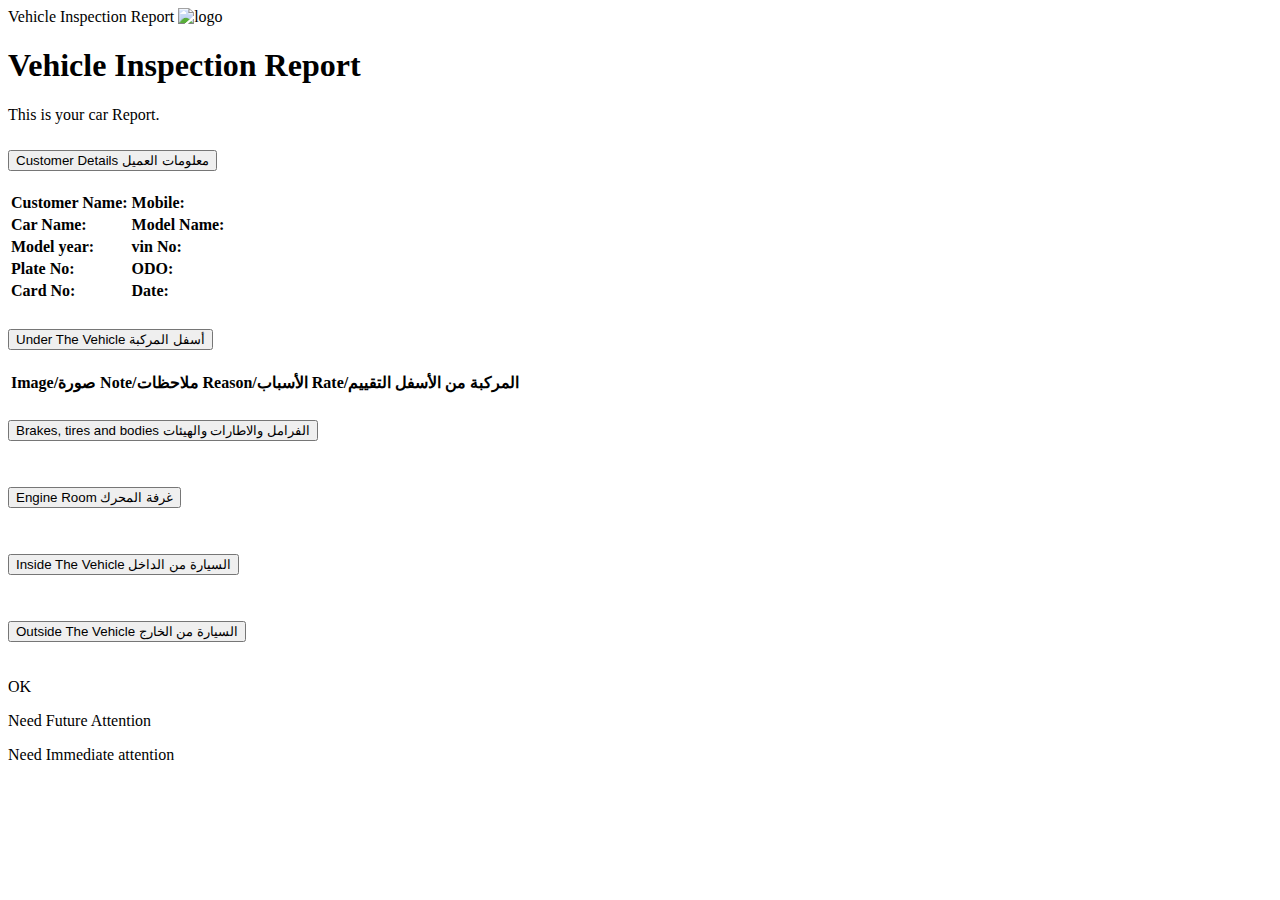
==== index.html @ ea889888 "update page title" ====
<!DOCTYPE html>
<html lang="en">
  <head>
    <meta charset="UTF-8" />
    <meta http-equiv="X-UA-Compatible" content="IE=edge" />
    <meta name="viewport" content="width=device-width, initial-scale=1.0" />
    <link rel="stylesheet" href="https://cdnjs.cloudflare.com/ajax/libs/font-awesome/6.1.0/css/all.min.css" integrity="sha512-10/jx2EXwxxWqCLX/hHth/vu2KY3jCF70dCQB8TSgNjbCVAC/8vai53GfMDrO2Emgwccf2pJqxct9ehpzG+MTw==" crossorigin="anonymous" referrerpolicy="no-referrer" />
    <link
      href="https://cdn.jsdelivr.net/npm/bootstrap@5.1.3/dist/css/bootstrap.min.css"
      rel="stylesheet"
      integrity="sha384-1BmE4kWBq78iYhFldvKuhfTAU6auU8tT94WrHftjDbrCEXSU1oBoqyl2QvZ6jIW3"
      crossorigin="anonymous"
    />
    <link rel="stylesheet" href="style.css" />
    <title>Vehicle Inspection Report</title>
  </head>
  <body onload="loading_page()">
    <!-- header start -->
    <nav class="navbar navbar-light bg-light px-5" id="nav">
      <a class="navbar-brand">Vehicle Inspection Report</a>
      <img src="" id="c_name" alt="logo">
    </nav>
    <!-- <hr class="bg-danger" style="margin-top: -1em;height: 0.5em;"> -->
    <!-- header end -->

    <!-- hero start -->
    <div class="jumbotron jumbotron-fluid">
      <div class="container">
        <h1 class="display-4">Vehicle Inspection Report</h1>
        <p>This is your car Report.</p>
      </div>
    </div>
    <!-- hero end -->

    <!-- accordion start -->
    <div class="col-11 mt-3" style="margin: 0 auto;">

      <div class="accordion" id="accordionExample">
        <div class="accordion-item">
          <h2 class="accordion-header" id="headingOne">
            <button
              class="accordion-button"
              type="button"
              data-bs-toggle="collapse"
              data-bs-target="#collapseOne"
              aria-expanded="true"
              aria-controls="collapseOne"
            >
              <div class="w-100 px-3 py-0 d-flex flex-row justify-content-between">
              <span>Customer Details</span>
              <span>معلومات العميل</span>
              </div>
            </button>
          </h2>
          <div
            id="collapseOne"
            class="accordion-collapse collapse show"
            aria-labelledby="headingOne"
            data-bs-parent="#accordionExample"
          >
            <div class="accordion-body">
              <table class="table table-hover" id="customer_details">
                <tbody>
                  <tr>
                    <td><strong>Customer Name: </strong><span id="cu_name"></span></td>
                    <td><strong>Mobile: </strong><span id="cu_mobile"></span></td>
                  </tr>
                  <tr>
                    <td><strong>Car Name: </strong><span id="cu_car"></span></td>
                    <td><strong>Model Name: </strong><span id="cu_model"></span></td>
                  </tr>
                  <tr>
                    <td><strong>Model year: </strong><span id="cu_year"></span></td>
                    <td><strong>vin No: </strong><span id="cu_vin"></span></td>
                  </tr>
                  <tr>
                    <td><strong>Plate No: </strong><span id="cu_plate"></span></td>
                    <td><strong>ODO: </strong><span id="cu_odo"></span></td>
                  </tr>
                  <tr>
                    <td><strong>Card No: </strong><span id="cu_card"></span></td>
                    <td><strong>Date: </strong><span id="cu_date"></span></td>
                  </tr>
                </tbody>
              </table>
            </div>
          </div>
        </div>
        <div class="accordion-item">
          <h2 class="accordion-header" id="headingTwo">
            <button
              class="accordion-button collapsed"
              type="button"
              data-bs-toggle="collapse"
              data-bs-target="#collapseTwo"
              aria-expanded="false"
              aria-controls="collapseTwo"
            >
            <div class="w-100 px-3 py-0 d-flex flex-row justify-content-between">
              <span>Under The Vehicle</span>
              <span>أسفل المركبة</span>
              </div>
            </button>
          </h2>
          <div
            id="collapseTwo"
            class="accordion-collapse collapse"
            aria-labelledby="headingTwo"
            data-bs-parent="#accordionExample"
          >
            <div class="accordion-body">
              <table class="table table-hover">
                <thead>
                  <tr class="table-active">
                    <th scope="col">Image/صورة</th>
                    <th scope="col">Note/ملاحظات</th>
                    <th scope="col">Reason/الأسباب</th>
                    <th scope="col">Rate/التقييم</th>
                    <th scope="col">المركبة من الأسفل</th>
                  </tr>
                </thead>
                <tbody id="under_vehicle_table">
                </tbody>
              </table>
            </div>
          </div>
        </div>
        <div class="accordion-item">
          <h2 class="accordion-header" id="headingThree">
            <button
              class="accordion-button collapsed"
              type="button"
              data-bs-toggle="collapse"
              data-bs-target="#collapseThree"
              aria-expanded="false"
              aria-controls="collapseThree"
            >
            <div class="w-100 px-3 py-0 d-flex flex-row justify-content-between">
              <span>Brakes, tires and bodies</span>
              <span>الفرامل والاطارات والهيئات</span>
              </div>
            </button>
          </h2>
          <div
            id="collapseThree"
            class="accordion-collapse collapse"
            aria-labelledby="headingThree"
            data-bs-parent="#accordionExample"
          >
            <div class="accordion-body">
              <table class="table table-hover">
                <tbody id="btb_vehicle_table">
                </tbody>
              </table>
            </div>
          </div>
        </div>
        <div class="accordion-item">
          <h2 class="accordion-header" id="headingFour">
            <button
              class="accordion-button collapsed"
              type="button"
              data-bs-toggle="collapse"
              data-bs-target="#collapseFour"
              aria-expanded="false"
              aria-controls="collapseFour"
            >
            <div class="w-100 px-3 py-0 d-flex flex-row justify-content-between">
              <span>Engine Room</span>
              <span>غرفة المحرك</span>
              </div>
            </button>
          </h2>
          <div
            id="collapseFour"
            class="accordion-collapse collapse"
            aria-labelledby="headingFour"
            data-bs-parent="#accordionExample"
          >
            <div class="accordion-body">
              <table class="table table-hover">
                <tbody id="engine_vehicle_table">
                </tbody>
              </table>
            </div>
          </div>
        </div>
        <div class="accordion-item">
          <h2 class="accordion-header" id="headingFive">
            <button
              class="accordion-button collapsed"
              type="button"
              data-bs-toggle="collapse"
              data-bs-target="#collapseFive"
              aria-expanded="false"
              aria-controls="collapseFive"
            >
            <div class="w-100 px-3 py-0 d-flex flex-row justify-content-between">
              <span>Inside The Vehicle</span>
              <span>السيارة من الداخل</span>
              </div>
            </button>
          </h2>
          <div
            id="collapseFive"
            class="accordion-collapse collapse"
            aria-labelledby="headingFive"
            data-bs-parent="#accordionExample"
          >
            <div class="accordion-body">
              <table class="table table-hover">
                <tbody id="iv_vehicle_table">
                </tbody>
              </table>
            </div>
          </div>
        </div>
        <div class="accordion-item">
          <h2 class="accordion-header" id="headingSix">
            <button
              class="accordion-button collapsed"
              type="button"
              data-bs-toggle="collapse"
              data-bs-target="#collapseSix"
              aria-expanded="false"
              aria-controls="collapseSix"
            >
            <div class="w-100 px-3 py-0 d-flex flex-row justify-content-between">
              <span>Outside The Vehicle</span>
              <span>السيارة من الخارج</span>
              </div>
            </button>
          </h2>
          <div
            id="collapseSix"
            class="accordion-collapse collapse"
            aria-labelledby="headingSix"
            data-bs-parent="#accordionExample"
          >
            <div class="accordion-body">
              <table class="table table-hover">
                <tbody id="ov_vehicle_table">
                </tbody>
              </table>
            </div>
          </div>
        </div>
      </div>
    </div>

    <div class="col-9 d-flex justify-content-between mx-auto mt-3">
      <p>
        <i class="fa-solid fa-circle-check fa-1x text-success"></i> OK
      </p>
      <p>
        <i class="fa-solid fa-circle-exclamation fa-1x text-warning"></i> Need Future Attention
      </p>
      <p>
        <i class="fa-solid fa-circle-xmark fa-1x text-danger"></i> Need Immediate attention
      </p>
    </div>
    <!-- accordion end -->

    <!-- indicator start -->
    <!-- <div class="multigraph">
        <span class="tooltip">70%</span>
        <span class="graph"></span>
      </div> -->

    <!-- indicator end -->

    <script
      src="https://cdn.jsdelivr.net/npm/bootstrap@5.1.3/dist/js/bootstrap.bundle.min.js"
      integrity="sha384-ka7Sk0Gln4gmtz2MlQnikT1wXgYsOg+OMhuP+IlRH9sENBO0LRn5q+8nbTov4+1p"
      crossorigin="anonymous"
    ></script>
    <script src="script.js"></script>
  </body>
</html>
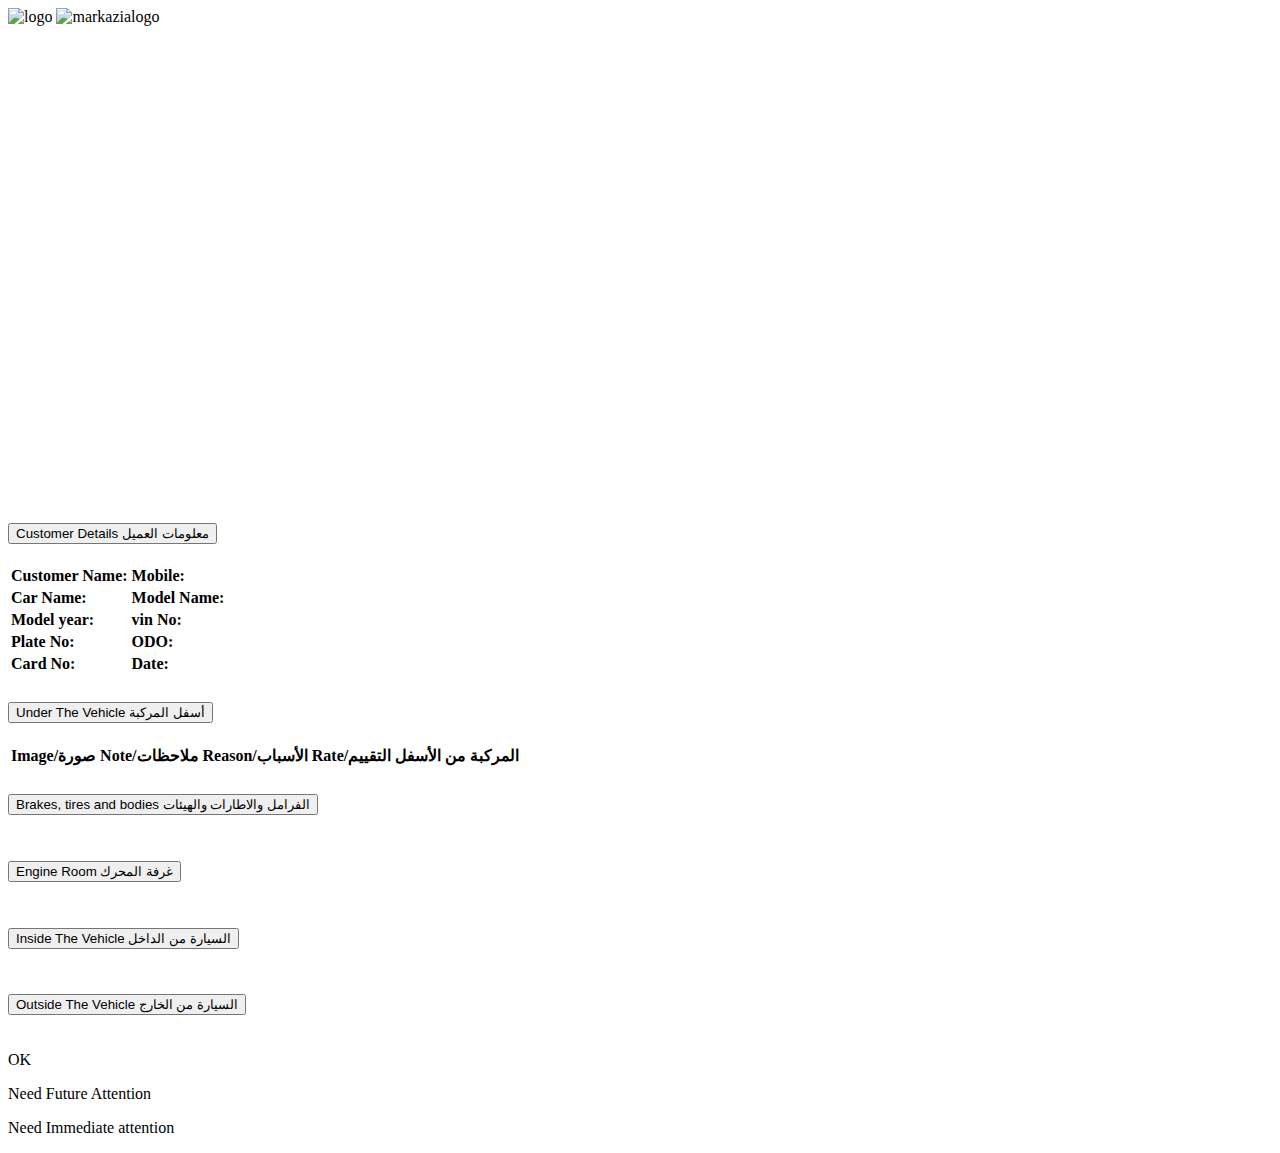
==== commit a0e43408: "update navbar" ====
--- a/index.html
+++ b/index.html
@@ -16,9 +16,9 @@
   </head>
   <body onload="loading_page()">
     <!-- header start -->
-    <nav class="navbar navbar-light bg-light px-5" id="nav">
-      <a class="navbar-brand">Vehicle Inspection Report</a>
-      <img src="" id="c_name" alt="logo">
+    <nav class="navbar navbar-light bg-light px-5 mb-0" id="nav">
+      <img src="" id="c_name" class="c_name" alt="logo">
+      <img src="./images/markazia.jpg" class="c_name" alt="markazialogo">
     </nav>
     <!-- <hr class="bg-danger" style="margin-top: -1em;height: 0.5em;"> -->
     <!-- header end -->
@@ -248,6 +248,7 @@
       </div>
     </div>
 
+    <!-- cases -->
     <div class="col-9 d-flex justify-content-between mx-auto mt-3">
       <p>
         <i class="fa-solid fa-circle-check fa-1x text-success"></i> OK
--- a/style.css
+++ b/style.css
@@ -0,0 +1,98 @@
+img {
+  width: 100%;
+  height: 100%;
+}
+.c_name {
+  width: 20%;
+}
+.jumbotron {
+  color: white;
+  background-image: url("./images/hero.jpg");
+  background-position: center;
+  background-repeat: no-repeat;
+  background-size: cover;
+  height: 50vh;
+}
+.selector-for-some-widget {
+  box-sizing: content-box;
+}
+
+/* indicator 1 start */
+*,
+*:after,
+*:before {
+  box-sizing: border-box;
+}
+.multigraph {
+  width: 300px;
+  height: 120px;
+  position: fixed;
+  /* top: 50%; */
+  /* left: 50% ; */
+  /* margin: -150px; */
+}
+.multigraph:before {
+  content: "";
+  width: 300px;
+  height: 150px;
+  position: absolute;
+  border: 30px solid rgba(0, 0, 0, 0.1);
+  border-radius: 300px 300px 0 0;
+  border-bottom: none;
+}
+.tooltip {
+  width: 80px;
+  height: 30px;
+  background: lightgrey;
+  text-align: center;
+  font-size: 20px;
+  line-height: 30px;
+  font-weight: 200;
+  color: #000;
+  border: 1px solid grey;
+  position: absolute;
+  left: 50%;
+  bottom: -40px;
+  margin: -40px;
+  transition: all 300ms ease-in-out;
+  box-shadow: 0 0 5px grey;
+  opacity: 0;
+  transform: scale(0.1);
+}
+.multigraph .tooltip {
+  bottom: 75%;
+  opacity: 0.8;
+  transform: scale(1);
+}
+.graph {
+  width: 300px;
+  height: 150px;
+  position: absolute;
+  overflow: hidden;
+}
+.graph:before,
+.graph:after {
+  width: 300px;
+  height: 150px;
+  position: absolute;
+  top: 100%;
+  border: 30px solid #000;
+  content: "";
+  border-radius: 0 0 300px 300px;
+  border-top: none;
+  animation: demo 3s;
+  transform-origin: center top;
+}
+.graph:after {
+  transform: rotate(150deg);
+}
+
+@keyframes demo {
+  0% {
+    transform: rotate(0deg);
+  }
+  50% {
+    transform: rotate(180deg);
+  }
+}
+/* indicator 1 end  */
